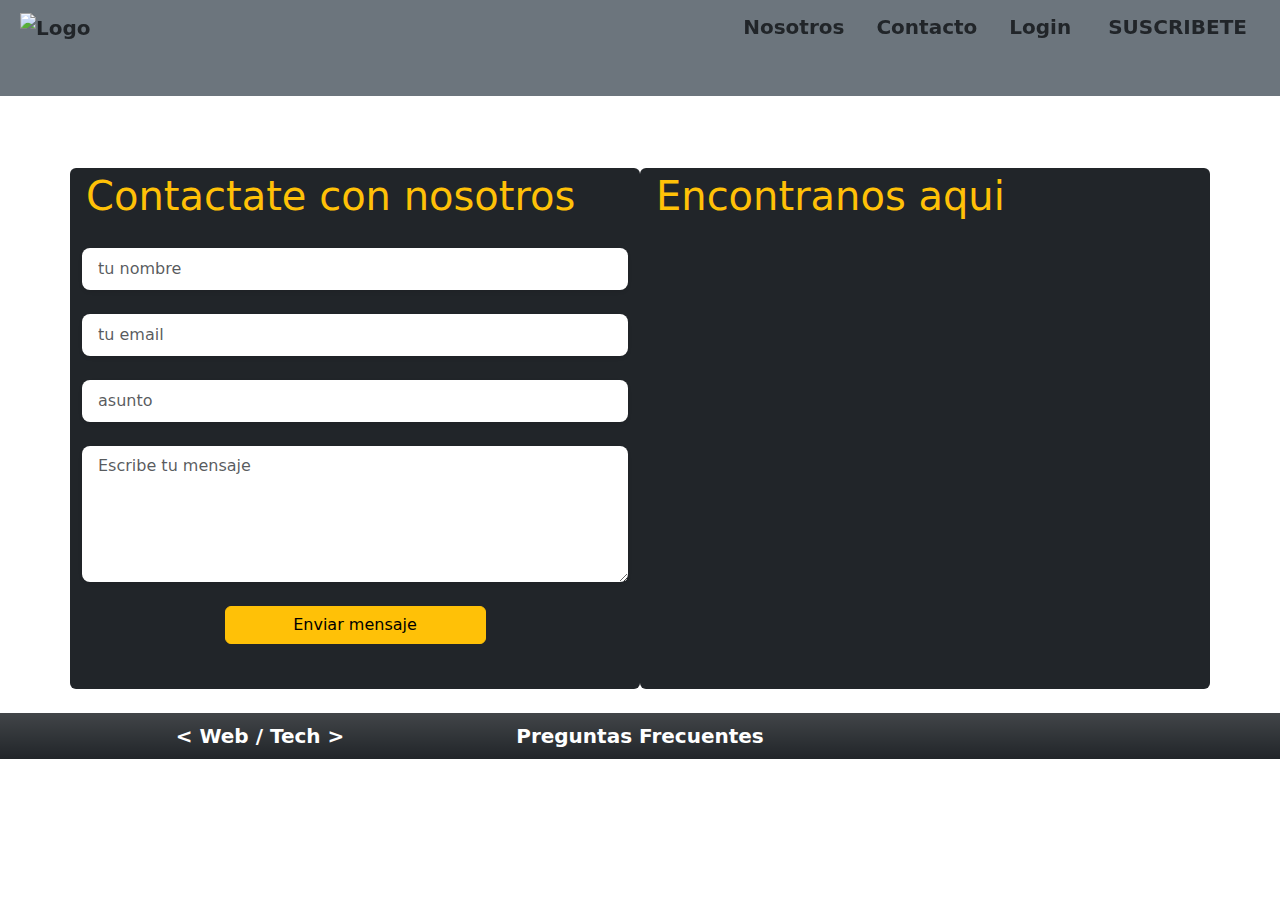
==== contactos.html @ 0950f6fd "cambios en la pagina de contactos" ====
<!DOCTYPE html>
<html lang="es">
<head>
    <meta charset="UTF-8">
    <meta name="author" content="Indarte Agustin, Mario Chavez, Jose Navarro">
    <meta name="description" content="Blog de programación y Desarrollo Web">
    <meta name="keywords" content="Blog, Programación, Desarrollo, Web, Html, Css,Bootsrap,Scrum,Herramientas,Tecnologia">
    <meta name="viewport" content="width=device-width, initial-scale=1.0">
    <!-- LINK FAVICON -->
    <link rel="shortcut icon" href="" type="image/x-icon">
    <!-- LINK AOS -->
    <link href="https://unpkg.com/aos@2.3.1/dist/aos.css" rel="stylesheet">
    <!-- LINK BOOTSTRAP 5 -->
    <link href="https://cdn.jsdelivr.net/npm/bootstrap@5.3.3/dist/css/bootstrap.min.css" rel="stylesheet" integrity="sha384-QWTKZyjpPEjISv5WaRU9OFeRpok6YctnYmDr5pNlyT2bRjXh0JMhjY6hW+ALEwIH" crossorigin="anonymous">
    <!-- SCRIP FONTAWESOME -->
    <script src="https://kit.fontawesome.com/5982b69b0e.js" crossorigin="anonymous"></script>
    <!-- LINK CSS -->
    <link rel="stylesheet" href="/css/styles.css">
    <!-- TITULO -->
    <title>Web Tech</title>
</head>
<body>

    <header>
    <!-- NAVBAR -->
    <nav class="navbar navbar-expand-lg py-1 fixed-top">
        
        <div class="container-fluid mx-2">

            <a href="index.html" class="navbar-brand"> <img src="/img/Logo.png" height="50px" alt="Logo"></a>

            <button type="button" class="navbar-toggler" data-bs-toggle="collapse" data-bs-target="#navbarNav" aria-controls="#navbarNav" aria-expanded="false" aria-label="Toggle-navigation">
                <span class="navbar-toggler-icon"></span>
            </button>

            <div class="collapse navbar-collapse" id="navbarNav">
                <ul class="navbar-nav ms-auto">
                    <li class="nav-item">
                        <a href="Nosotros.html" class="nav-link fw-bold me-3">Nosotros</a>
                    </li>

                    <li class="nav-item">
                        <a href="#Contacto.html" class="nav-link fw-bold me-3">Contacto</a>
                    </li>

                    <li class="nav-item">
                        <a href="Login.html" class="nav-link fw-bold me-3">Login</a>
                    </li>
                    <!-- Button trigger modal -->
                    <button type="button" class="btn btn-suscripcion" data-bs-toggle="modal" data-bs-target="#ventana-suscripcion">SUSCRIBETE</button>
                </ul>
            </div>
        </div>
    </nav>

  <!-- Modal -->
  <div class="modal fade" id="ventana-suscripcion" data-bs-backdrop="static" data-bs-keyboard="false" tabindex="-1" aria-labelledby="ventana-suscripcionLabel" aria-hidden="true">
    <div class="modal-dialog">
      <div class="modal-content">

        <div class="modal-header">
                <button type="button" class="btn-close" data-bs-dismiss="modal" aria-label="Close"></button>    
        </div>

        <div class="modal-body">
          <div class="container-fluid">
            
          </div>
        </div>

        <div class="modal-footer">
          <button type="button" class="btn btn-primary">SUSCRIBIRME</button>
        </div>
      </div>
    </div>
  </div>


    </header>

    <!-- FORMULARIO DE CONTACTOS Y MAPA DE UBICACION -->
    <section class="contact bg-secondary  p-5" id="contactos"></section>
        <div class="container-lg py-4 mt-4">
            

            <div class="row ">
                
                    
               
                <div class="col-lg-6  bg-dark rounded mt-4 ">
                    <h1 class="text-warning p-1">Contactate con nosotros <i class="fa-solid fa-envelopes-bulk"></i></h1>
               
                    
                    <div class="contact-form mt-4 h-50">
                        <form action="">
                            <div class="row">
                                <div class="col-lg-12 mb-4">
                                   <input type="text" name="name" placeholder="tu nombre" class="form-control form-control-lg fs-6 border-0 shadow-sm" required>
                                </div>
                                <div class="col-lg-12 mb-4">
                                    <input type="email" name="email" placeholder="tu email" class="form-control form-control-lg fs-6 border-0 shadow-sm" required>
                                </div>
                             </div>
                             <div class="row">
                                <div class="col-lg-12 mb-4">
                                    <input type="text" name="asunto" placeholder="asunto" class="form-control form-control-lg fs-6 border-0 shadow-sm" required>
                                </div>
                            </div>
                            <div class="row">
                                <div class="col-lg-12 mb-4">
                                   <textarea  rows="5" name="Mensaje" id="" placeholder="Escribe tu mensaje" class="form-control form-control-lg fs-6 border-0 shadow-sm" required></textarea>
                                </div>
                             </div>

                             <div class="row ">
                                <div class="d-grid gap-2 col-6 mx-auto  ">
                                    <button type="submit" class="btn btn-warning text-center">Enviar mensaje</button>
                                  
                                </div>
                            </div>
                         </form>
                    </div>
                </div>

                    




                
                
                <div class="col-lg-6 bg-dark mt-4 rounded"> 
                    <h1 class="text-warning p-1">Encontranos aqui <i class="fa-solid fa-location-dot"></i></h1>
                
                    
                    <div class="iframe-map h-50">
                        <article class="contact-item d-flex flex-grow-1 ">
                            <div class="w-100">
                                <iframe src="https://www.google.com/maps/embed?pb=!1m18!1m12!1m3!1d3560.10606794951!2d-65.20974192556409!3d-26.83657849002515!2m3!1f0!2f0!3f0!3m2!1i1024!2i768!4f13.1!3m3!1m2!1s0x94225d3ad7f30f1d%3A0xf8606cd659b8e3e4!2sRollingCode%20School!5e0!3m2!1ses!2sar!4v1725913434321!5m2!1ses!2sar" width="550" height="450" style="border:;" loading="lazy" referrerpolicy="no-referrer-when-downgrade" class="rounded-3"></iframe>
                            </div>
                        </article>
                       
                        
                    </article>


                    </div>
                    
                    
                </div>



                

            </div>
         </div>
     </section>
   
    
    <!-- FOOTER -->
     <footer class="footer bg-dark bg-gradient">
        <div class="container-lg">
            <div class="row py-2">
                <div class="col-lg-4">
                    <a class="nav-link text-center text-white fw-bolder fs-5" href="index.html"> < Web / Tech > </a>
                </div>

                <div class="col-lg-4">
                    <a class="nav-link text-center text-white fw-bolder fs-5" href="Faqs.html">Preguntas Frecuentes</a>
                </div>
                
                <div class="text-center redes-sociales col-lg-4">
                    <a href="#"><i class="fa-brands fa-square-instagram"></i></a>
                    <a href="#"><i class="fa-brands fa-square-twitter"></i></a>
                    <a href="#"><i class="fa-brands fa-facebook"></i></a>
                    <a href="#"><i class="fa-brands fa-tiktok"></i></a>
                </div>
            </div>
        </div>
     </footer>
    
    
    <!-- SCRIP BOOTSTRAP 5 -->
    <script src="https://cdn.jsdelivr.net/npm/bootstrap@5.3.3/dist/js/bootstrap.bundle.min.js" integrity="sha384-YvpcrYf0tY3lHB60NNkmXc5s9fDVZLESaAA55NDzOxhy9GkcIdslK1eN7N6jIeHz" crossorigin="anonymous"></script>
    <!-- SCRIP AOS -->
    <script src="https://unpkg.com/aos@2.3.1/dist/aos.js"></script>
    <script>
        AOS.init();
    </script>
</body>
</html>
---- css/styles.css ----
@import url('https://fonts.googleapis.com/css2?family=Coda:wght@400;800&display=swap');

/* Estilos Login */
@import "/css/login.css";
@import "/css/general.css";
@import "/css/variables.css";

/*estilos contactos*/
@import "/css/contactos/contactos.css";

/* Estilos del Home */
@import "/css/Home/Navbar-Footer.css";

@import "/css/Home/Ventana-suscripcion.css";
@import "/css/Home/Home.css";
@import "/css/Home/MediaQuerys-home.css";
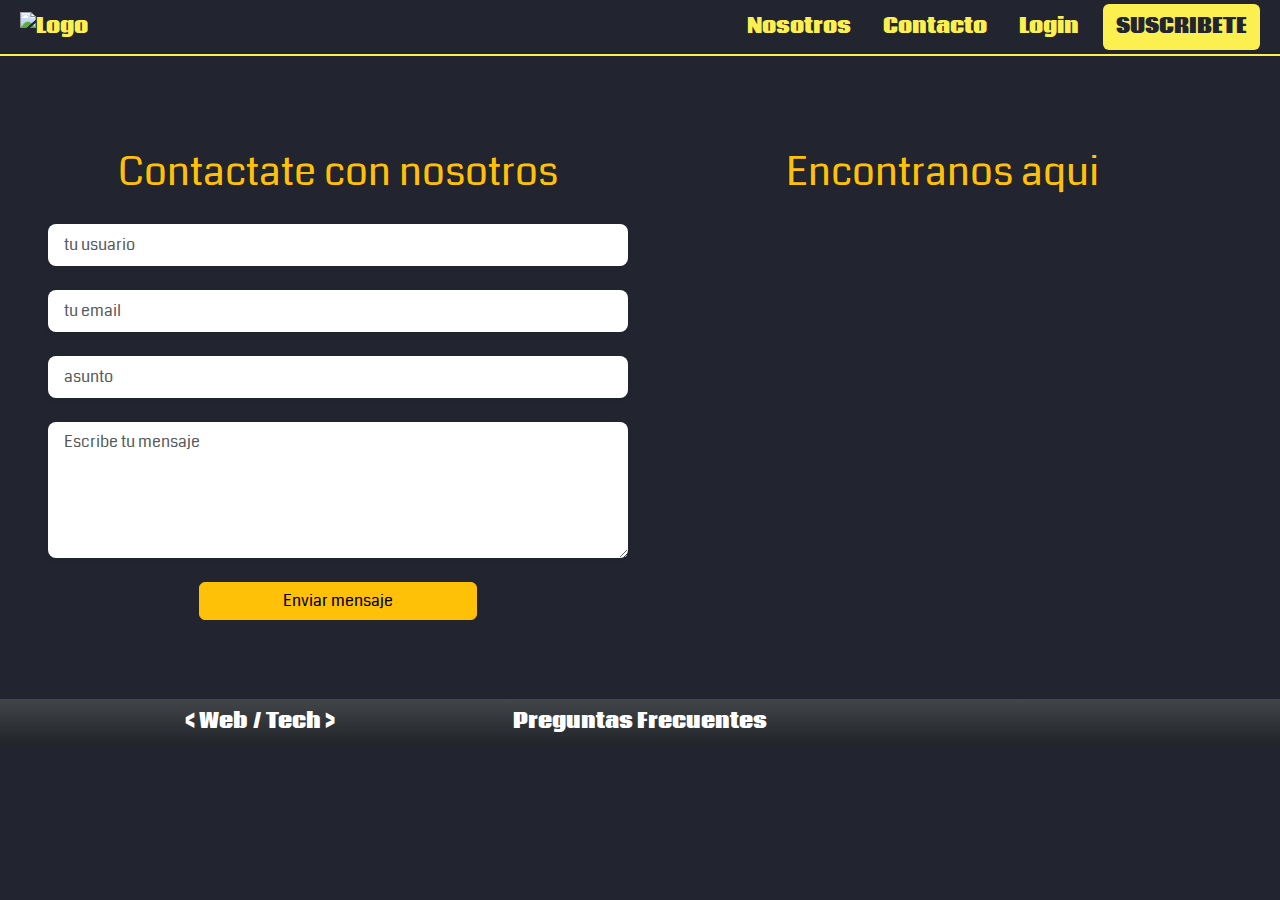
==== commit 2ef87173: "se le agrego los pattern al formulario de contactos" ====
--- a/contactos.html
+++ b/contactos.html
@@ -77,38 +77,42 @@
 
 
     </header>
+    
+    
 
     <!-- FORMULARIO DE CONTACTOS Y MAPA DE UBICACION -->
-    <section class="contact bg-secondary  p-5" id="contactos"></section>
-        <div class="container-lg py-4 mt-4">
+    <section class="contact-container  p-5" id="contactos"></section>
+        <div class="container-fluid-lg  ">
             
 
-            <div class="row ">
+            <div class="contact-group  row p-lg-5 ">
                 
                     
                
-                <div class="col-lg-6  bg-dark rounded mt-4 ">
-                    <h1 class="text-warning p-1">Contactate con nosotros <i class="fa-solid fa-envelopes-bulk"></i></h1>
+                <div class="col-lg-6   rounded  ">
+                    <h1 class="text-warning p-1 text-center">Contactate con nosotros <i class="fa-solid fa-envelopes-bulk"></i></h1>
                
                     
-                    <div class="contact-form mt-4 h-50">
+                    <div class="contact-form mt-4 ">
                         <form action="">
                             <div class="row">
                                 <div class="col-lg-12 mb-4">
-                                   <input type="text" name="name" placeholder="tu nombre" class="form-control form-control-lg fs-6 border-0 shadow-sm" required>
+                                      
+                                   <input type="text" name="username" placeholder="tu usuario" class="form-control form-control-lg fs-6 border-0 shadow-sm" pattern="^[a-zA-Z0-9_]{3,16}$" required>
                                 </div>
                                 <div class="col-lg-12 mb-4">
-                                    <input type="email" name="email" placeholder="tu email" class="form-control form-control-lg fs-6 border-0 shadow-sm" required>
+                                   
+                                    <input type="email" name="email" placeholder="tu email" class="form-control form-control-lg fs-6 border-0 shadow-sm"  pattern="^[a-zA-Z0-9._%+-]+@[a-zA-Z0-9.-]+\.[a-zA-Z]{2,}$" required>
                                 </div>
                              </div>
                              <div class="row">
                                 <div class="col-lg-12 mb-4">
-                                    <input type="text" name="asunto" placeholder="asunto" class="form-control form-control-lg fs-6 border-0 shadow-sm" required>
+                                    <input type="text" name="asunto" placeholder="asunto" class="form-control form-control-lg fs-6 border-0 shadow-sm" pattern="^[a-zA-Z0-9\s]{3,15}$" required>
                                 </div>
                             </div>
                             <div class="row">
                                 <div class="col-lg-12 mb-4">
-                                   <textarea  rows="5" name="Mensaje" id="" placeholder="Escribe tu mensaje" class="form-control form-control-lg fs-6 border-0 shadow-sm" required></textarea>
+                                   <textarea  rows="5" name="Mensaje" id="mensajes" placeholder="Escribe tu mensaje" pattern="^[a-zA-Z0-9\s,.!?]{10,100}$"  class="form-control form-control-lg fs-6 border-0 shadow-sm"  required></textarea>
                                 </div>
                              </div>
 
@@ -129,14 +133,14 @@
 
                 
                 
-                <div class="col-lg-6 bg-dark mt-4 rounded"> 
-                    <h1 class="text-warning p-1">Encontranos aqui <i class="fa-solid fa-location-dot"></i></h1>
+                <div class="col-lg-6   rounded"> 
+                    <h1 class="text-warning p-1 text-center">Encontranos aqui <i class="fa-solid fa-location-dot"></i></h1>
                 
                     
-                    <div class="iframe-map h-50">
-                        <article class="contact-item d-flex flex-grow-1 ">
-                            <div class="w-100">
-                                <iframe src="https://www.google.com/maps/embed?pb=!1m18!1m12!1m3!1d3560.10606794951!2d-65.20974192556409!3d-26.83657849002515!2m3!1f0!2f0!3f0!3m2!1i1024!2i768!4f13.1!3m3!1m2!1s0x94225d3ad7f30f1d%3A0xf8606cd659b8e3e4!2sRollingCode%20School!5e0!3m2!1ses!2sar!4v1725913434321!5m2!1ses!2sar" width="550" height="450" style="border:;" loading="lazy" referrerpolicy="no-referrer-when-downgrade" class="rounded-3"></iframe>
+                    <div class="iframe-map col-lg-12">
+                        <article class="contact-item  ">
+                            <div class="d-flex justify-content-center p-1">
+                                <iframe src="https://www.google.com/maps/embed?pb=!1m18!1m12!1m3!1d3560.10606794951!2d-65.20974192556409!3d-26.83657849002515!2m3!1f0!2f0!3f0!3m2!1i1024!2i768!4f13.1!3m3!1m2!1s0x94225d3ad7f30f1d%3A0xf8606cd659b8e3e4!2sRollingCode%20School!5e0!3m2!1ses!2sar!4v1726079457165!5m2!1ses!2sar" width="600" height="435" style="border:0;" allowfullscreen="" loading="lazy" referrerpolicy="no-referrer-when-downgrade"></iframe>
                             </div>
                         </article>
                        
@@ -189,4 +193,4 @@
         AOS.init();
     </script>
 </body>
-</html>+</html>      --- a/css/styles.css
+++ b/css/styles.css
@@ -1,16 +1,10 @@
 @import url('https://fonts.googleapis.com/css2?family=Coda:wght@400;800&display=swap');
-
-/* Estilos Login */
-@import "/css/login.css";
+@import url(/css/login.css); 
 @import "/css/general.css";
 @import "/css/variables.css";
 
-/*estilos contactos*/
-@import "/css/contactos/contactos.css";
-
 /* Estilos del Home */
 @import "/css/Home/Navbar-Footer.css";
-
 @import "/css/Home/Ventana-suscripcion.css";
-@import "/css/Home/Home.css";
-@import "/css/Home/MediaQuerys-home.css";+/*estilos dela page galeria*/
+@import"/css/galeria.css";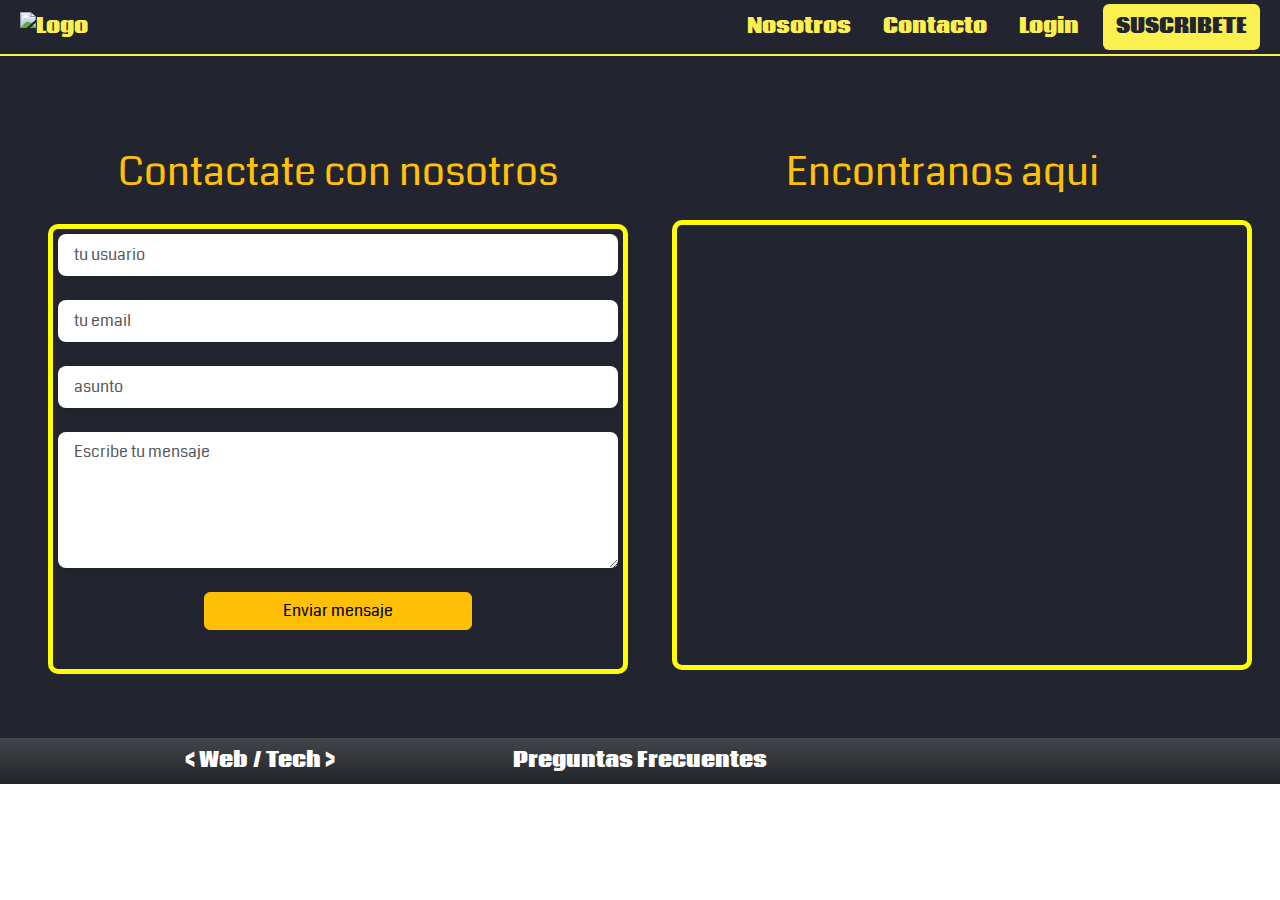
==== commit 0b79d191: "trajimos rama develop a contactos" ====
--- a/contactos.html
+++ b/contactos.html
@@ -22,6 +22,198 @@
 <body>
 
     <header>
+        <!-- NAVBAR -->
+        <nav class="navbar navbar-expand-lg py-1 fixed-top">
+          <div class="container-fluid mx-2">
+            <!-- Logo -->
+            <a href="index.html" class="navbar-brand">
+              <img src="/img/Logo.png" height="50px" alt="Logo" /></a>
+    
+            <!-- Menu desplegable -->
+            <button type="button" class="navbar-toggler" data-bs-toggle="collapse" data-bs-target="#navbarNav"
+              aria-controls="#navbarNav" aria-expanded="false" aria-label="Toggle-navigation">
+              <span class="navbar-toggler-icon"></span>
+            </button>
+    
+            <div class="collapse navbar-collapse" id="navbarNav">
+              <ul class="navbar-nav ms-auto">
+                <!-- Lista Navbar -->
+                <li class="nav-item">
+                  <a href="Nosotros.html" class="nav-link fw-bold me-3">Nosotros</a>
+                </li>
+    
+                <li class="nav-item">
+                  <a href="/contactos.html" class="nav-link fw-bold me-3">Contacto</a>
+                </li>
+    
+                <li class="nav-item">
+                  <a href="login.html" class="nav-link fw-bold me-3">Login</a>
+                </li>
+    
+                <!-- Button Ventana modal Suscripcion -->
+                <button type="button" class="btn btn-suscripcion" data-bs-toggle="modal"
+                  data-bs-target="#ventana-suscripcion">
+                  SUSCRIBETE
+                </button>
+              </ul>
+            </div>
+          </div>
+          <hr style="color: yellow;">
+        </nav>
+    
+        <!-- Modal -->
+        <div class="modal fade" id="ventana-suscripcion" data-bs-backdrop="static" data-bs-keyboard="false" tabindex="-1"
+          aria-labelledby="ventana-suscripcionLabel" aria-hidden="true">
+          <div class="modal-dialog modal-dialog-centered">
+    
+            <div class="modal-content">
+              <!-- Modal Header -->
+              <div class="modal-header bg-dark">
+                <!-- Btn de cancelar sup -->
+                <button type="button" class="btn-close" data-bs-dismiss="modal" aria-label="Close"></button>
+              </div>
+    
+              <!-- Modal Body -->
+              <div class="modal-body text-center">
+                <!-- Banner Suscripción -->
+                <div class="banner-ventana-suscripcion col-12 mb-2 py-1">
+                  <i class="fa-solid fa-envelope fa-3x mt-2 text-white"></i>
+    
+                  <h3 class="mt-2 fw-bold" style="color: var(--colorPrimary)">
+                    ¡Únete a Nuestra comunidad!
+                  </h3>
+    
+                  <p class="my-2 text-white">
+                    Recibe los últimos artículos publicados <br />
+                    Aprende con nosotros, compártelo con el mundo.
+                  </p>
+    
+                  <p class="mb-2" style="color: var(--colorPrimary)">
+                    Nuevas publicaciones Lunes y Viernes
+                  </p>
+                </div>
+    
+                <!-- Formulario de Suscripción -->
+                <form action="error404.html" method="post">
+                  <div class="row">
+                    <!-- 1ra columna form - Datos de suscripcion -->
+                    <div class="col-md-6 mt-2">
+    
+                      <label for="Datos-suscripcion" class="mb-2">Datos de suscripción</label>
+    
+                      <input type="text" id="nombre-apellido" name="nombre-apellido" class="form-control mb-3"
+                        placeholder="Nombre y Apellido" title="El nombre solo debe contener letras y espacios." required
+                        pattern="^[A-Za-zÀ-ÿ\u00f1\u00d1]+(\s[A-Za-zÀ-ÿ\u00f1\u00d1]+)+$">
+                      <!-- Incluye letras (mayúsculas y minúsculas), letras acentuadas y la "ñ". Además, requiere al menos un espacio entre el nombre y el apellido, y asegura que solo se ingresen letras y espacios -->
+    
+                      <input type="email" id="email" name="email" class="form-control mb-3" placeholder="Correo electronico"
+                        title="Por favor, introduce un correo electrónico válido." required
+                        pattern="^[a-zA-Z0-9._%+-]+@[a-zA-Z0-9.-]+\.[a-zA-Z]{2,}$">
+                      <!-- Incluye un nombre de usuario seguido por @, un dominio, y una extensión con al menos dos caracteres -->
+    
+                      <input type="date" id="nacimiento" name="nacimiento" class="form-control mb-3"
+                        placeholder="Fecha de nacimiento"
+                        title="Por favor, introduce una fecha válida en el formato AAAA-MM-DD." required
+                        pattern="\d{4}-\d{2}-\d{2}">
+                      <!-- Valida que la fecha esté en el formato AAAA-MM-DD-->
+    
+                    </div>
+    
+                    <!-- 2da columna form - Intereses y preferencias -->
+                    <div class="col-md-6 mt-2">
+    
+                      <label for="Datos-suscripcion" class="mb-2">Intereses y Preferencias</label>
+    
+                      <!-- Selector de frecuencia -->
+                      <select name="Frecuencia" id="Frecuencia-envios" class="form-select mb-3">
+    
+                        <option selected>Frecuencia de envíos</option>
+                        <option value="1">Diariamente</option>
+                        <option value="2">Semanalmente</option>
+                        <option value="3">Mensualmente</option>
+    
+                      </select>
+    
+                      <!-- Checkbox de intereses -->
+                      <div class="row">
+    
+                        <!-- 1ra columna checkbox-->
+                        <div class="col-6">
+    
+                          <div class="form-check">
+                            <input class="form-check-input" type="checkbox" name="Bootsrap5" id="Bootsrap5"
+                              value="Bootsrap5">
+                            <label for="Bootsrap5" class="form-check-label mb-2">
+                              Bootsrap5
+                            </label>
+                          </div>
+                          <div class="form-check">
+                            <input class="form-check-input" type="checkbox" name="Informativos" id="Informativos"
+                              value="Informativos">
+                            <label for="Informativos" class="form-check-label mb-2">
+                              Informativos
+                            </label>
+                          </div>
+                          <div class="form-check">
+                            <input class="form-check-input" type="checkbox" name="Herramientas" id="Herramientas"
+                              value="Herramientas">
+                            <label for="Herramientas" class="form-check-label mb-2">
+                              Herramientas
+                            </label>
+                          </div>
+    
+                        </div>
+    
+                        <!-- 2da columna checbox-->
+                        <div class="col-6">
+    
+                          <div class="form-check">
+                            <input class="form-check-input" type="checkbox" name="Css3" id="Css3" value="Css3">
+                            <label for="Css3" class="form-check-label mb-2">
+                              Css3
+                            </label>
+                          </div>
+                          <div class="form-check">
+                            <input class="form-check-input" type="checkbox" name="Html5" id="Html5" value="Html5">
+                            <label for="Html5" class="form-check-label mb-2">
+                              Html5
+                            </label>
+                          </div>
+                          <div class="form-check">
+                            <input class="form-check-input" type="checkbox" name="Scrum" id="Scrum" value="Scrum">
+                            <label for="Scrum" class="form-check-label mb-2">
+                              Scrum
+                            </label>
+                          </div>
+                        </div>
+                      </div>
+                    </div>
+                  </div>
+                  
+              </div>
+               <!-- Modal Footer -->
+            <div class="modal-footer bg-dark">
+              <div class="d-flex justify-content-center w-100">
+                <button type="submit" class="btn btn-suscripcion">SUSCRIBIRME</button>
+              </div>
+            </div>
+            </div>
+            </form>
+          </div>
+        </div>
+    
+      </header>
+
+
+
+
+
+
+
+
+
+
+
     <!-- NAVBAR -->
     <nav class="navbar navbar-expand-lg py-1 fixed-top">
         
@@ -76,7 +268,7 @@
   </div>
 
 
-    </header>
+    
     
     
 
@@ -143,23 +335,13 @@
                                 <iframe src="https://www.google.com/maps/embed?pb=!1m18!1m12!1m3!1d3560.10606794951!2d-65.20974192556409!3d-26.83657849002515!2m3!1f0!2f0!3f0!3m2!1i1024!2i768!4f13.1!3m3!1m2!1s0x94225d3ad7f30f1d%3A0xf8606cd659b8e3e4!2sRollingCode%20School!5e0!3m2!1ses!2sar!4v1726079457165!5m2!1ses!2sar" width="600" height="435" style="border:0;" allowfullscreen="" loading="lazy" referrerpolicy="no-referrer-when-downgrade"></iframe>
                             </div>
                         </article>
-                       
-                        
-                    </article>
-
-
                     </div>
-                    
-                    
-                </div>
-
-
-
-                
-
+                </div>
             </div>
          </div>
      </section>
+     </main>
+    
    
     
     <!-- FOOTER -->
--- a/css/styles.css
+++ b/css/styles.css
@@ -1,10 +1,19 @@
 @import url('https://fonts.googleapis.com/css2?family=Coda:wght@400;800&display=swap');
-@import url(/css/login.css); 
+
+/* Estilos Login */
+@import "/css/login.css";
 @import "/css/general.css";
 @import "/css/variables.css";
 
+/*estilos contactos*/
+@import "/css/contactos/contactos.css";
+
 /* Estilos del Home */
 @import "/css/Home/Navbar-Footer.css";
+
 @import "/css/Home/Ventana-suscripcion.css";
-/*estilos dela page galeria*/
-@import"/css/galeria.css";+@import "/css/Home/Home.css";
+@import "/css/Home/MediaQuerys-home.css";
+
+/* ESTILOS ERROR 404 */
+@import "/css/Error404/Error404.css";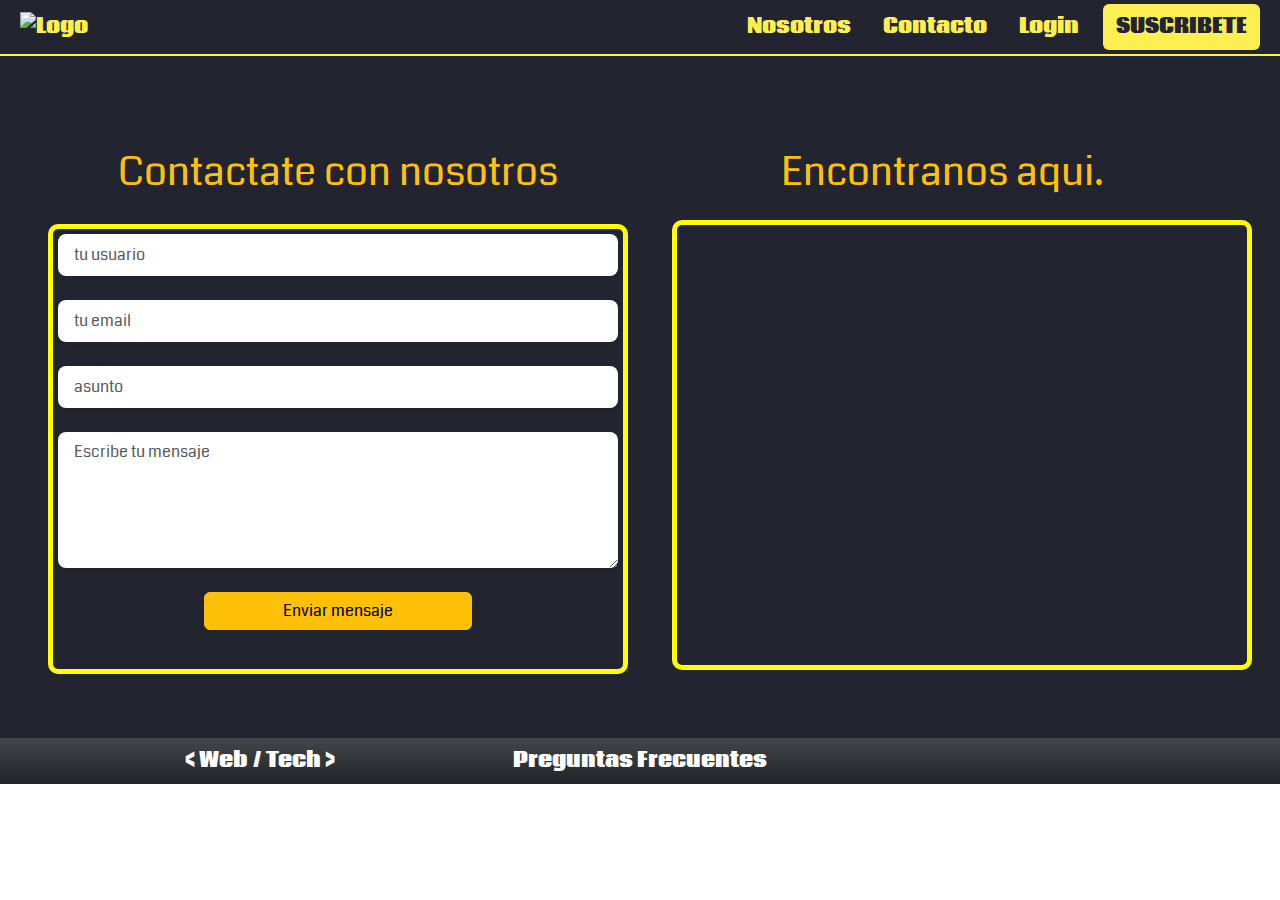
==== commit ec23dd2c: "termino la pagina contactos" ====
--- a/contactos.html
+++ b/contactos.html
@@ -326,7 +326,7 @@
                 
                 
                 <div class="col-lg-6   rounded"> 
-                    <h1 class="text-warning p-1 text-center">Encontranos aqui <i class="fa-solid fa-location-dot"></i></h1>
+                    <h1 class="text-warning p-1 text-center">Encontranos aqui. <i class="fa-solid fa-location-dot"></i></h1>
                 
                     
                     <div class="iframe-map col-lg-12">
--- a/css/styles.css
+++ b/css/styles.css
@@ -4,6 +4,7 @@
 @import "/css/login.css";
 @import "/css/general.css";
 @import "/css/variables.css";
+@import "/css/entradas.css";
 
 /*estilos contactos*/
 @import "/css/contactos/contactos.css";
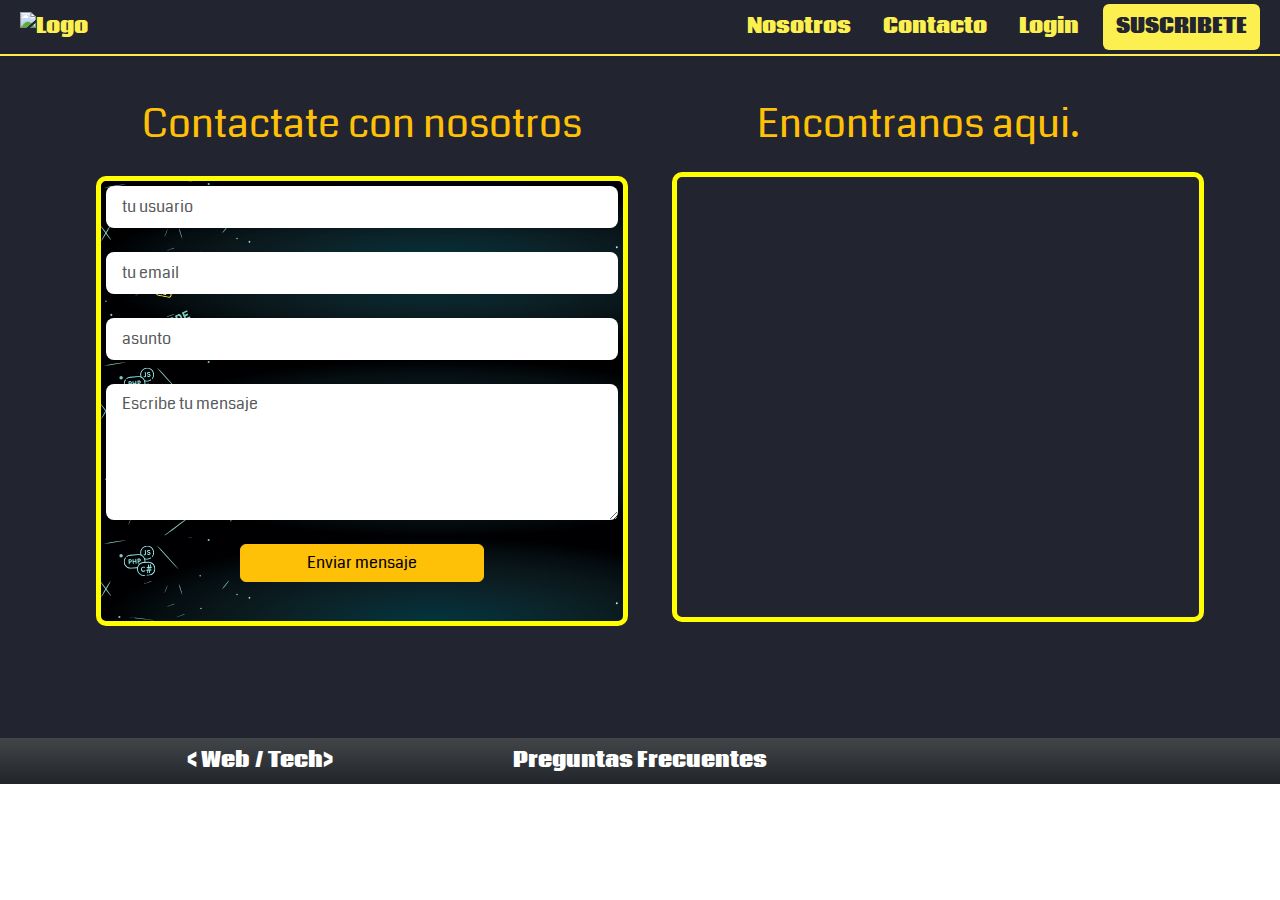
==== commit d274169c: "pull origin develop y termine la seccion nosotros" ====
--- a/contactos.html
+++ b/contactos.html
@@ -1,378 +1,336 @@
+
 <!DOCTYPE html>
 <html lang="es">
+
 <head>
-    <meta charset="UTF-8">
-    <meta name="author" content="Indarte Agustin, Mario Chavez, Jose Navarro">
-    <meta name="description" content="Blog de programación y Desarrollo Web">
-    <meta name="keywords" content="Blog, Programación, Desarrollo, Web, Html, Css,Bootsrap,Scrum,Herramientas,Tecnologia">
-    <meta name="viewport" content="width=device-width, initial-scale=1.0">
-    <!-- LINK FAVICON -->
-    <link rel="shortcut icon" href="" type="image/x-icon">
-    <!-- LINK AOS -->
-    <link href="https://unpkg.com/aos@2.3.1/dist/aos.css" rel="stylesheet">
-    <!-- LINK BOOTSTRAP 5 -->
-    <link href="https://cdn.jsdelivr.net/npm/bootstrap@5.3.3/dist/css/bootstrap.min.css" rel="stylesheet" integrity="sha384-QWTKZyjpPEjISv5WaRU9OFeRpok6YctnYmDr5pNlyT2bRjXh0JMhjY6hW+ALEwIH" crossorigin="anonymous">
-    <!-- SCRIP FONTAWESOME -->
-    <script src="https://kit.fontawesome.com/5982b69b0e.js" crossorigin="anonymous"></script>
-    <!-- LINK CSS -->
-    <link rel="stylesheet" href="/css/styles.css">
-    <!-- TITULO -->
-    <title>Web Tech</title>
+  <meta charset="UTF-8">
+  <meta name="author" content="Indarte Agustin, Mario Chavez, Jose Navarro">
+  <meta name="description" content="Blog de programación y Desarrollo Web">
+  <meta name="keywords" content="Blog, Programación, Desarrollo, Web, Html, Css,Bootsrap,Scrum,Herramientas,Tecnologia">
+  <meta name="viewport" content="width=device-width, initial-scale=1.0">
+  <!-- LINK FAVICON -->
+  <link rel="shortcut icon" href="" type="image/x-icon">
+  <!-- LINK AOS -->
+  <link href="https://unpkg.com/aos@2.3.1/dist/aos.css" rel="stylesheet">
+  <!-- LINK BOOTSTRAP 5 -->
+  <link href="https://cdn.jsdelivr.net/npm/bootstrap@5.3.3/dist/css/bootstrap.min.css" rel="stylesheet"
+    integrity="sha384-QWTKZyjpPEjISv5WaRU9OFeRpok6YctnYmDr5pNlyT2bRjXh0JMhjY6hW+ALEwIH" crossorigin="anonymous">
+  <!-- SCRIP FONTAWESOME -->
+  <script src="https://kit.fontawesome.com/5982b69b0e.js" crossorigin="anonymous"></script>
+  <!-- LINK CSS -->
+  <link rel="stylesheet" href="/css/styles.css">
+  <!-- TITULO -->
+  <title>Web Tech</title>
 </head>
+
 <body>
 
-    <header>
-        <!-- NAVBAR -->
-        <nav class="navbar navbar-expand-lg py-1 fixed-top">
-          <div class="container-fluid mx-2">
-            <!-- Logo -->
-            <a href="index.html" class="navbar-brand">
-              <img src="/img/Logo.png" height="50px" alt="Logo" /></a>
-    
-            <!-- Menu desplegable -->
-            <button type="button" class="navbar-toggler" data-bs-toggle="collapse" data-bs-target="#navbarNav"
-              aria-controls="#navbarNav" aria-expanded="false" aria-label="Toggle-navigation">
-              <span class="navbar-toggler-icon"></span>
+  <header>
+    <!-- NAVBAR -->
+    <nav class="navbar navbar-expand-sm py-1 fixed-top">
+      <div class="container-fluid mx-2">
+        <!-- Logo -->
+        <a href="index.html" class="navbar-brand">
+          <img src="/img/Logo.png" height="50px" alt="Logo" /></a>
+
+        <!-- Menu desplegable -->
+        <button type="button" class="navbar-toggler" data-bs-toggle="collapse" data-bs-target="#navbarNav"
+          aria-controls="#navbarNav" aria-expanded="false" aria-label="Toggle-navigation">
+          <span class="navbar-toggler-icon"></span>
+        </button>
+
+        <div class="collapse navbar-collapse" id="navbarNav">
+          <ul class="navbar-nav ms-auto">
+            <!-- Lista Navbar -->
+            <li class="nav-item">
+              <a href="Nosotros.html" class="nav-link fw-bold me-3">Nosotros</a>
+            </li>
+
+            <li class="nav-item">
+              <a href="/contactos.html" class="nav-link fw-bold me-3">Contacto</a>
+            </li>
+
+            <li class="nav-item">
+              <a href="login.html" class="nav-link fw-bold me-3">Login</a>
+            </li>
+
+            <!-- Button Ventana modal Suscripcion -->
+            <button type="button" class="btn btn-suscripcion" data-bs-toggle="modal"
+              data-bs-target="#ventana-suscripcion">
+              SUSCRIBETE
             </button>
-    
-            <div class="collapse navbar-collapse" id="navbarNav">
-              <ul class="navbar-nav ms-auto">
-                <!-- Lista Navbar -->
-                <li class="nav-item">
-                  <a href="Nosotros.html" class="nav-link fw-bold me-3">Nosotros</a>
-                </li>
-    
-                <li class="nav-item">
-                  <a href="/contactos.html" class="nav-link fw-bold me-3">Contacto</a>
-                </li>
-    
-                <li class="nav-item">
-                  <a href="login.html" class="nav-link fw-bold me-3">Login</a>
-                </li>
-    
-                <!-- Button Ventana modal Suscripcion -->
-                <button type="button" class="btn btn-suscripcion" data-bs-toggle="modal"
-                  data-bs-target="#ventana-suscripcion">
-                  SUSCRIBETE
-                </button>
-              </ul>
+
+          </ul>
+        </div>
+
+      </div>
+    </nav>
+
+    <!-- Modal -->
+    <div class="modal fade" id="ventana-suscripcion" data-bs-backdrop="static" data-bs-keyboard="false" tabindex="-1"
+      aria-labelledby="ventana-suscripcionLabel" aria-hidden="true">
+      <div class="modal-dialog modal-dialog-centered">
+
+        <div class="modal-content">
+          <!-- Modal Header -->
+          <div class="modal-header bg-dark">
+            <!-- Btn de cancelar sup -->
+            <button type="button" class="btn-close" data-bs-dismiss="modal" aria-label="Close"></button>
+          </div>
+
+          <!-- Modal Body -->
+          <div class="modal-body text-center">
+            <!-- Banner Suscripción -->
+            <div class="banner-ventana-suscripcion col-12 mb-2 py-1">
+              <i class="fa-solid fa-envelope fa-3x mt-2 text-white"></i>
+
+              <h3 class="mt-2 fw-bold" style="color: var(--colorPrimary)">
+                ¡Únete a Nuestra comunidad!
+              </h3>
+
+              <p class="my-2 text-white">
+                Recibe los últimos artículos publicados <br />
+                Aprende con nosotros, compártelo con el mundo.
+              </p>
+
+              <p class="mb-2" style="color: var(--colorPrimary)">
+                Nuevas publicaciones Lunes y Viernes
+              </p>
             </div>
-          </div>
-          <hr style="color: yellow;">
-        </nav>
-    
-        <!-- Modal -->
-        <div class="modal fade" id="ventana-suscripcion" data-bs-backdrop="static" data-bs-keyboard="false" tabindex="-1"
-          aria-labelledby="ventana-suscripcionLabel" aria-hidden="true">
-          <div class="modal-dialog modal-dialog-centered">
-    
-            <div class="modal-content">
-              <!-- Modal Header -->
-              <div class="modal-header bg-dark">
-                <!-- Btn de cancelar sup -->
-                <button type="button" class="btn-close" data-bs-dismiss="modal" aria-label="Close"></button>
-              </div>
-    
-              <!-- Modal Body -->
-              <div class="modal-body text-center">
-                <!-- Banner Suscripción -->
-                <div class="banner-ventana-suscripcion col-12 mb-2 py-1">
-                  <i class="fa-solid fa-envelope fa-3x mt-2 text-white"></i>
-    
-                  <h3 class="mt-2 fw-bold" style="color: var(--colorPrimary)">
-                    ¡Únete a Nuestra comunidad!
-                  </h3>
-    
-                  <p class="my-2 text-white">
-                    Recibe los últimos artículos publicados <br />
-                    Aprende con nosotros, compártelo con el mundo.
-                  </p>
-    
-                  <p class="mb-2" style="color: var(--colorPrimary)">
-                    Nuevas publicaciones Lunes y Viernes
-                  </p>
-                </div>
-    
-                <!-- Formulario de Suscripción -->
-                <form action="error404.html" method="post">
+
+            <!-- Formulario de Suscripción -->
+            <form action="/Error404.html" method="get">
+              <div class="row">
+                <!-- 1ra columna form - Datos de suscripcion -->
+                <div class="col-md-6 mt-2">
+
+                  <label for="Datos-suscripcion" class="mb-2">Datos de suscripción</label>
+
+                  <input type="text" id="nombre-apellido" name="nombre-apellido" class="form-control mb-3"
+                    placeholder="Nombre y Apellido" title="El nombre solo debe contener letras y espacios." required
+                    pattern="^[A-Za-zÀ-ÿ\u00f1\u00d1]+(\s[A-Za-zÀ-ÿ\u00f1\u00d1]+)+$">
+                  <!-- Incluye letras (mayúsculas y minúsculas), letras acentuadas y la "ñ". Además, requiere al menos un espacio entre el nombre y el apellido, y asegura que solo se ingresen letras y espacios -->
+
+                  <input type="email" id="email" name="email" class="form-control mb-3" placeholder="Correo electronico"
+                    title="Por favor, introduce un correo electrónico válido." required
+                    pattern="^[a-zA-Z0-9._%+-]+@[a-zA-Z0-9.-]+\.[a-zA-Z]{2,}$">
+                  <!-- Incluye un nombre de usuario seguido por @, un dominio, y una extensión con al menos dos caracteres -->
+
+                  <input type="date" id="nacimiento" name="nacimiento" class="form-control mb-3"
+                    placeholder="Fecha de nacimiento"
+                    title="Por favor, introduce una fecha válida en el formato AAAA-MM-DD." required
+                    pattern="\d{4}-\d{2}-\d{2}">
+                  <!-- Valida que la fecha esté en el formato AAAA-MM-DD-->
+
+                </div>
+
+                <!-- 2da columna form - Intereses y preferencias -->
+                <div class="col-md-6 mt-2">
+
+                  <label for="Datos-suscripcion" class="mb-2">Intereses y Preferencias</label>
+
+                  <!-- Selector de frecuencia -->
+                  <select name="Frecuencia" id="Frecuencia-envios" class="form-select mb-3" required>
+
+                    <option selected>Frecuencia de envíos</option>
+                    <option value="1">Diariamente</option>
+                    <option value="2">Semanalmente</option>
+                    <option value="3">Mensualmente</option>
+
+                  </select>
+
+                  <!-- Checkbox de intereses -->
                   <div class="row">
-                    <!-- 1ra columna form - Datos de suscripcion -->
-                    <div class="col-md-6 mt-2">
-    
-                      <label for="Datos-suscripcion" class="mb-2">Datos de suscripción</label>
-    
-                      <input type="text" id="nombre-apellido" name="nombre-apellido" class="form-control mb-3"
-                        placeholder="Nombre y Apellido" title="El nombre solo debe contener letras y espacios." required
-                        pattern="^[A-Za-zÀ-ÿ\u00f1\u00d1]+(\s[A-Za-zÀ-ÿ\u00f1\u00d1]+)+$">
-                      <!-- Incluye letras (mayúsculas y minúsculas), letras acentuadas y la "ñ". Además, requiere al menos un espacio entre el nombre y el apellido, y asegura que solo se ingresen letras y espacios -->
-    
-                      <input type="email" id="email" name="email" class="form-control mb-3" placeholder="Correo electronico"
-                        title="Por favor, introduce un correo electrónico válido." required
-                        pattern="^[a-zA-Z0-9._%+-]+@[a-zA-Z0-9.-]+\.[a-zA-Z]{2,}$">
-                      <!-- Incluye un nombre de usuario seguido por @, un dominio, y una extensión con al menos dos caracteres -->
-    
-                      <input type="date" id="nacimiento" name="nacimiento" class="form-control mb-3"
-                        placeholder="Fecha de nacimiento"
-                        title="Por favor, introduce una fecha válida en el formato AAAA-MM-DD." required
-                        pattern="\d{4}-\d{2}-\d{2}">
-                      <!-- Valida que la fecha esté en el formato AAAA-MM-DD-->
-    
+
+                    <!-- 1ra columna checkbox-->
+                    <div class="col-6">
+
+                      <div class="form-check">
+                        <input class="form-check-input" type="checkbox" name="Bootsrap5" id="Bootsrap5"
+                          value="Bootsrap5">
+                        <label for="Bootsrap5" class="form-check-label mb-2">
+                          Bootsrap5
+                        </label>
+                      </div>
+                      <div class="form-check">
+                        <input class="form-check-input" type="checkbox" name="Informativos" id="Informativos"
+                          value="Informativos">
+                        <label for="Informativos" class="form-check-label mb-2">
+                          Informativos
+                        </label>
+                      </div>
+                      <div class="form-check">
+                        <input class="form-check-input" type="checkbox" name="Herramientas" id="Herramientas"
+                          value="Herramientas">
+                        <label for="Herramientas" class="form-check-label mb-2">
+                          Herramientas
+                        </label>
+                      </div>
+
                     </div>
-    
-                    <!-- 2da columna form - Intereses y preferencias -->
-                    <div class="col-md-6 mt-2">
-    
-                      <label for="Datos-suscripcion" class="mb-2">Intereses y Preferencias</label>
-    
-                      <!-- Selector de frecuencia -->
-                      <select name="Frecuencia" id="Frecuencia-envios" class="form-select mb-3">
-    
-                        <option selected>Frecuencia de envíos</option>
-                        <option value="1">Diariamente</option>
-                        <option value="2">Semanalmente</option>
-                        <option value="3">Mensualmente</option>
-    
-                      </select>
-    
-                      <!-- Checkbox de intereses -->
-                      <div class="row">
-    
-                        <!-- 1ra columna checkbox-->
-                        <div class="col-6">
-    
-                          <div class="form-check">
-                            <input class="form-check-input" type="checkbox" name="Bootsrap5" id="Bootsrap5"
-                              value="Bootsrap5">
-                            <label for="Bootsrap5" class="form-check-label mb-2">
-                              Bootsrap5
-                            </label>
-                          </div>
-                          <div class="form-check">
-                            <input class="form-check-input" type="checkbox" name="Informativos" id="Informativos"
-                              value="Informativos">
-                            <label for="Informativos" class="form-check-label mb-2">
-                              Informativos
-                            </label>
-                          </div>
-                          <div class="form-check">
-                            <input class="form-check-input" type="checkbox" name="Herramientas" id="Herramientas"
-                              value="Herramientas">
-                            <label for="Herramientas" class="form-check-label mb-2">
-                              Herramientas
-                            </label>
-                          </div>
-    
-                        </div>
-    
-                        <!-- 2da columna checbox-->
-                        <div class="col-6">
-    
-                          <div class="form-check">
-                            <input class="form-check-input" type="checkbox" name="Css3" id="Css3" value="Css3">
-                            <label for="Css3" class="form-check-label mb-2">
-                              Css3
-                            </label>
-                          </div>
-                          <div class="form-check">
-                            <input class="form-check-input" type="checkbox" name="Html5" id="Html5" value="Html5">
-                            <label for="Html5" class="form-check-label mb-2">
-                              Html5
-                            </label>
-                          </div>
-                          <div class="form-check">
-                            <input class="form-check-input" type="checkbox" name="Scrum" id="Scrum" value="Scrum">
-                            <label for="Scrum" class="form-check-label mb-2">
-                              Scrum
-                            </label>
-                          </div>
-                        </div>
+
+                    <!-- 2da columna checbox-->
+                    <div class="col-6">
+
+                      <div class="form-check">
+                        <input class="form-check-input" type="checkbox" name="Css3" id="Css3" value="Css3">
+                        <label for="Css3" class="form-check-label mb-2">
+                          Css3
+                        </label>
+                      </div>
+                      <div class="form-check">
+                        <input class="form-check-input" type="checkbox" name="Html5" id="Html5" value="Html5">
+                        <label for="Html5" class="form-check-label mb-2">
+                          Html5
+                        </label>
+                      </div>
+                      <div class="form-check">
+                        <input class="form-check-input" type="checkbox" name="Scrum" id="Scrum" value="Scrum">
+                        <label for="Scrum" class="form-check-label mb-2">
+                          Scrum
+                        </label>
                       </div>
                     </div>
+
                   </div>
-                  
-              </div>
-               <!-- Modal Footer -->
-            <div class="modal-footer bg-dark">
-              <div class="d-flex justify-content-center w-100">
-                <button type="submit" class="btn btn-suscripcion">SUSCRIBIRME</button>
-              </div>
+
+                </div>
+
+              </div>
+
+          </div>
+
+          <!-- Modal Footer -->
+          <div class="modal-footer bg-dark">
+            <div class="d-flex justify-content-center w-100">
+              <button type="submit" class="btn btn-suscripcion">SUSCRIBIRME</button>
             </div>
-            </div>
-            </form>
-          </div>
-        </div>
-    
-      </header>
-
-
-
-
-
-
-
-
-
-
-
-    <!-- NAVBAR -->
-    <nav class="navbar navbar-expand-lg py-1 fixed-top">
-        
-        <div class="container-fluid mx-2">
-
-            <a href="index.html" class="navbar-brand"> <img src="/img/Logo.png" height="50px" alt="Logo"></a>
-
-            <button type="button" class="navbar-toggler" data-bs-toggle="collapse" data-bs-target="#navbarNav" aria-controls="#navbarNav" aria-expanded="false" aria-label="Toggle-navigation">
-                <span class="navbar-toggler-icon"></span>
-            </button>
-
-            <div class="collapse navbar-collapse" id="navbarNav">
-                <ul class="navbar-nav ms-auto">
-                    <li class="nav-item">
-                        <a href="Nosotros.html" class="nav-link fw-bold me-3">Nosotros</a>
-                    </li>
-
-                    <li class="nav-item">
-                        <a href="#Contacto.html" class="nav-link fw-bold me-3">Contacto</a>
-                    </li>
-
-                    <li class="nav-item">
-                        <a href="Login.html" class="nav-link fw-bold me-3">Login</a>
-                    </li>
-                    <!-- Button trigger modal -->
-                    <button type="button" class="btn btn-suscripcion" data-bs-toggle="modal" data-bs-target="#ventana-suscripcion">SUSCRIBETE</button>
-                </ul>
-            </div>
-        </div>
-    </nav>
-
-  <!-- Modal -->
-  <div class="modal fade" id="ventana-suscripcion" data-bs-backdrop="static" data-bs-keyboard="false" tabindex="-1" aria-labelledby="ventana-suscripcionLabel" aria-hidden="true">
-    <div class="modal-dialog">
-      <div class="modal-content">
-
-        <div class="modal-header">
-                <button type="button" class="btn-close" data-bs-dismiss="modal" aria-label="Close"></button>    
-        </div>
-
-        <div class="modal-body">
-          <div class="container-fluid">
-            
-          </div>
-        </div>
-
-        <div class="modal-footer">
-          <button type="button" class="btn btn-primary">SUSCRIBIRME</button>
-        </div>
+          </div>
+          </form>
+        </div>
+
       </div>
     </div>
-  </div>
-
-
-    
-    
-    
-
-    <!-- FORMULARIO DE CONTACTOS Y MAPA DE UBICACION -->
-    <section class="contact-container  p-5" id="contactos"></section>
-        <div class="container-fluid-lg  ">
-            
-
-            <div class="contact-group  row p-lg-5 ">
-                
-                    
-               
-                <div class="col-lg-6   rounded  ">
-                    <h1 class="text-warning p-1 text-center">Contactate con nosotros <i class="fa-solid fa-envelopes-bulk"></i></h1>
-               
-                    
-                    <div class="contact-form mt-4 ">
-                        <form action="">
-                            <div class="row">
-                                <div class="col-lg-12 mb-4">
-                                      
-                                   <input type="text" name="username" placeholder="tu usuario" class="form-control form-control-lg fs-6 border-0 shadow-sm" pattern="^[a-zA-Z0-9_]{3,16}$" required>
-                                </div>
-                                <div class="col-lg-12 mb-4">
-                                   
-                                    <input type="email" name="email" placeholder="tu email" class="form-control form-control-lg fs-6 border-0 shadow-sm"  pattern="^[a-zA-Z0-9._%+-]+@[a-zA-Z0-9.-]+\.[a-zA-Z]{2,}$" required>
-                                </div>
-                             </div>
-                             <div class="row">
-                                <div class="col-lg-12 mb-4">
-                                    <input type="text" name="asunto" placeholder="asunto" class="form-control form-control-lg fs-6 border-0 shadow-sm" pattern="^[a-zA-Z0-9\s]{3,15}$" required>
-                                </div>
-                            </div>
-                            <div class="row">
-                                <div class="col-lg-12 mb-4">
-                                   <textarea  rows="5" name="Mensaje" id="mensajes" placeholder="Escribe tu mensaje" pattern="^[a-zA-Z0-9\s,.!?]{10,100}$"  class="form-control form-control-lg fs-6 border-0 shadow-sm"  required></textarea>
-                                </div>
-                             </div>
-
-                             <div class="row ">
-                                <div class="d-grid gap-2 col-6 mx-auto  ">
-                                    <button type="submit" class="btn btn-warning text-center">Enviar mensaje</button>
-                                  
-                                </div>
-                            </div>
-                         </form>
-                    </div>
-                </div>
-
-                    
-
-
-
-
-                
-                
-                <div class="col-lg-6   rounded"> 
-                    <h1 class="text-warning p-1 text-center">Encontranos aqui. <i class="fa-solid fa-location-dot"></i></h1>
-                
-                    
-                    <div class="iframe-map col-lg-12">
-                        <article class="contact-item  ">
-                            <div class="d-flex justify-content-center p-1">
-                                <iframe src="https://www.google.com/maps/embed?pb=!1m18!1m12!1m3!1d3560.10606794951!2d-65.20974192556409!3d-26.83657849002515!2m3!1f0!2f0!3f0!3m2!1i1024!2i768!4f13.1!3m3!1m2!1s0x94225d3ad7f30f1d%3A0xf8606cd659b8e3e4!2sRollingCode%20School!5e0!3m2!1ses!2sar!4v1726079457165!5m2!1ses!2sar" width="600" height="435" style="border:0;" allowfullscreen="" loading="lazy" referrerpolicy="no-referrer-when-downgrade"></iframe>
-                            </div>
-                        </article>
-                    </div>
-                </div>
-            </div>
-         </div>
-     </section>
-     </main>
-    
-   
-    
-    <!-- FOOTER -->
-     <footer class="footer bg-dark bg-gradient">
-        <div class="container-lg">
-            <div class="row py-2">
-                <div class="col-lg-4">
-                    <a class="nav-link text-center text-white fw-bolder fs-5" href="index.html"> < Web / Tech > </a>
-                </div>
-
-                <div class="col-lg-4">
-                    <a class="nav-link text-center text-white fw-bolder fs-5" href="Faqs.html">Preguntas Frecuentes</a>
-                </div>
-                
-                <div class="text-center redes-sociales col-lg-4">
-                    <a href="#"><i class="fa-brands fa-square-instagram"></i></a>
-                    <a href="#"><i class="fa-brands fa-square-twitter"></i></a>
-                    <a href="#"><i class="fa-brands fa-facebook"></i></a>
-                    <a href="#"><i class="fa-brands fa-tiktok"></i></a>
-                </div>
-            </div>
-        </div>
-     </footer>
-    
-    
-    <!-- SCRIP BOOTSTRAP 5 -->
-    <script src="https://cdn.jsdelivr.net/npm/bootstrap@5.3.3/dist/js/bootstrap.bundle.min.js" integrity="sha384-YvpcrYf0tY3lHB60NNkmXc5s9fDVZLESaAA55NDzOxhy9GkcIdslK1eN7N6jIeHz" crossorigin="anonymous"></script>
-    <!-- SCRIP AOS -->
-    <script src="https://unpkg.com/aos@2.3.1/dist/aos.js"></script>
-    <script>
-        AOS.init();
-    </script>
+  </header>
+
+  <!-- FORMULARIO DE CONTACTOS Y MAPA DE UBICACION -->
+  <section class="contact-container  p-5" id="contactos">
+    <div class="container-fluid-lg">
+
+
+      <div class="contact-group  row p-lg-5 ">
+
+
+
+        <div class="col-lg-6   rounded  ">
+          <h1 class="text-warning p-1 text-center">Contactate con nosotros <i class="fa-solid fa-envelopes-bulk"></i>
+          </h1>
+
+
+          <div class="contact-form mt-4 ">
+            <form action="">
+              <div class="row">
+                <div class="col-lg-12 mb-4">
+
+                  <input type="text" name="username" placeholder="tu usuario"
+                    class="form-control form-control-lg fs-6 border-0 shadow-sm" pattern="^[a-zA-Z0-9_]{3,16}$"
+                    required>
+                </div>
+                <div class="col-lg-12 mb-4">
+
+                  <input type="email" name="email" placeholder="tu email"
+                    class="form-control form-control-lg fs-6 border-0 shadow-sm"
+                    pattern="^[a-zA-Z0-9._%+-]+@[a-zA-Z0-9.-]+\.[a-zA-Z]{2,}$" required>
+                </div>
+              </div>
+              <div class="row">
+                <div class="col-lg-12 mb-4">
+                  <input type="text" name="asunto" placeholder="asunto"
+                    class="form-control form-control-lg fs-6 border-0 shadow-sm" pattern="^[a-zA-Z0-9\s]{3,15}$"
+                    required>
+                </div>
+              </div>
+              <div class="row">
+                <div class="col-lg-12 mb-4">
+                  <textarea rows="5" name="Mensaje" id="mensajes" placeholder="Escribe tu mensaje"
+                    pattern="^[a-zA-Z0-9\s,.!?]{10,100}$" class="form-control form-control-lg fs-6 border-0 shadow-sm"
+                    required></textarea>
+                </div>
+              </div>
+
+              <div class="row ">
+                <div class="d-grid gap-2 col-6 mx-auto  ">
+                  <button type="submit" class="btn btn-warning text-center">Enviar mensaje</button>
+
+                </div>
+              </div>
+            </form>
+          </div>
+        </div>
+
+
+
+
+
+
+
+
+        <div class="col-lg-6   rounded">
+          <h1 class="text-warning p-1 text-center">Encontranos aqui. <i class="fa-solid fa-location-dot"></i></h1>
+
+
+          <div class="iframe-map col-lg-12">
+            <article class="contact-item  ">
+              <div class="d-flex justify-content-center p-1">
+                <iframe
+                  src="https://www.google.com/maps/embed?pb=!1m18!1m12!1m3!1d3560.10606794951!2d-65.20974192556409!3d-26.83657849002515!2m3!1f0!2f0!3f0!3m2!1i1024!2i768!4f13.1!3m3!1m2!1s0x94225d3ad7f30f1d%3A0xf8606cd659b8e3e4!2sRollingCode%20School!5e0!3m2!1ses!2sar!4v1726079457165!5m2!1ses!2sar"
+                  width="600" height="435" style="border:0;" allowfullscreen="" loading="lazy"
+                  referrerpolicy="no-referrer-when-downgrade"></iframe>
+              </div>
+            </article>
+          </div>
+        </div>
+      </div>
+    </div>
+  </section>
+  </main>
+
+
+
+  <!-- FOOTER -->
+  <footer class="footer bg-dark bg-gradient">
+    <div class="container-lg">
+      <div class="row py-2">
+        <div class="col-lg-4">
+          <a class="nav-link text-center text-white fw-bolder fs-5" href="index.html">
+            < Web / Tech>
+          </a>
+        </div>
+
+        <div class="col-lg-4">
+          <a class="nav-link text-center text-white fw-bolder fs-5" href="Faqs.html">Preguntas Frecuentes</a>
+        </div>
+
+        <div class="text-center redes-sociales col-lg-4">
+          <a href="#"><i class="fa-brands fa-square-instagram"></i></a>
+          <a href="#"><i class="fa-brands fa-square-twitter"></i></a>
+          <a href="#"><i class="fa-brands fa-facebook"></i></a>
+          <a href="#"><i class="fa-brands fa-tiktok"></i></a>
+        </div>
+      </div>
+    </div>
+  </footer>
+
+
+  <!-- SCRIP BOOTSTRAP 5 -->
+  <script src="https://cdn.jsdelivr.net/npm/bootstrap@5.3.3/dist/js/bootstrap.bundle.min.js"
+    integrity="sha384-YvpcrYf0tY3lHB60NNkmXc5s9fDVZLESaAA55NDzOxhy9GkcIdslK1eN7N6jIeHz"
+    crossorigin="anonymous"></script>
+  <!-- SCRIP AOS -->
+  <script src="https://unpkg.com/aos@2.3.1/dist/aos.js"></script>
+  <script>
+    AOS.init();
+  </script>
 </body>
-</html>      +
+</html>--- a/css/styles.css
+++ b/css/styles.css
@@ -5,9 +5,12 @@
 @import "/css/general.css";
 @import "/css/variables.css";
 @import "/css/entradas.css";
+/* estilos galeria*/
+@import"/css/galeria.css";
 
 /*estilos contactos*/
 @import "/css/contactos/contactos.css";
+
 
 /* Estilos del Home */
 @import "/css/Home/Navbar-Footer.css";
@@ -16,5 +19,11 @@
 @import "/css/Home/Home.css";
 @import "/css/Home/MediaQuerys-home.css";
 
+/* Estilos Nosotros */
+@import "/css/Nosotros/Nosotros.css";
+@import "/css/Nosotros/MediaQuerys-Nosotros.css";
+
+
 /* ESTILOS ERROR 404 */
-@import "/css/Error404/Error404.css";+@import "/css/Error404/Error404.css";
+@import "/css/faqs/faqs.css";
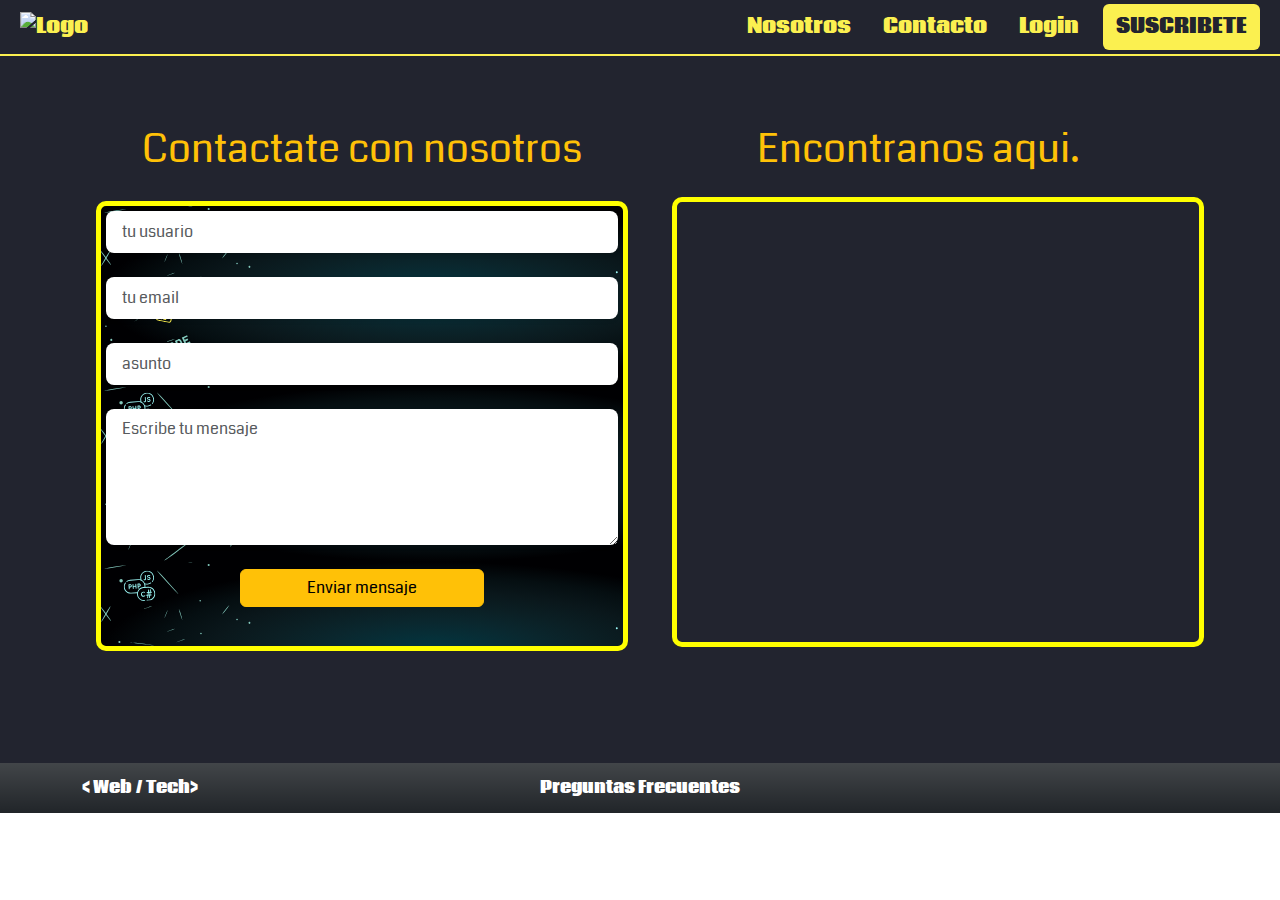
==== commit e751918a: "arreglo de faqs y error404" ====
--- a/contactos.html
+++ b/contactos.html
@@ -25,196 +25,197 @@
 
 <body>
 
-  <header>
-    <!-- NAVBAR -->
-    <nav class="navbar navbar-expand-sm py-1 fixed-top">
-      <div class="container-fluid mx-2">
-        <!-- Logo -->
-        <a href="index.html" class="navbar-brand">
-          <img src="/img/Logo.png" height="50px" alt="Logo" /></a>
-
-        <!-- Menu desplegable -->
-        <button type="button" class="navbar-toggler" data-bs-toggle="collapse" data-bs-target="#navbarNav"
-          aria-controls="#navbarNav" aria-expanded="false" aria-label="Toggle-navigation">
-          <span class="navbar-toggler-icon"></span>
-        </button>
-
-        <div class="collapse navbar-collapse" id="navbarNav">
-          <ul class="navbar-nav ms-auto">
-            <!-- Lista Navbar -->
-            <li class="nav-item">
-              <a href="Nosotros.html" class="nav-link fw-bold me-3">Nosotros</a>
-            </li>
-
-            <li class="nav-item">
-              <a href="/contactos.html" class="nav-link fw-bold me-3">Contacto</a>
-            </li>
-
-            <li class="nav-item">
-              <a href="login.html" class="nav-link fw-bold me-3">Login</a>
-            </li>
-
-            <!-- Button Ventana modal Suscripcion -->
-            <button type="button" class="btn btn-suscripcion" data-bs-toggle="modal"
-              data-bs-target="#ventana-suscripcion">
-              SUSCRIBETE
-            </button>
-
-          </ul>
-        </div>
-
-      </div>
-    </nav>
-
-    <!-- Modal -->
-    <div class="modal fade" id="ventana-suscripcion" data-bs-backdrop="static" data-bs-keyboard="false" tabindex="-1"
-      aria-labelledby="ventana-suscripcionLabel" aria-hidden="true">
-      <div class="modal-dialog modal-dialog-centered">
-
-        <div class="modal-content">
-          <!-- Modal Header -->
-          <div class="modal-header bg-dark">
-            <!-- Btn de cancelar sup -->
-            <button type="button" class="btn-close" data-bs-dismiss="modal" aria-label="Close"></button>
+    <!-- HEADER CON NAVBAR Y VENTANA MODAL -->
+    <header>
+
+      <!-- NAVBAR -->
+      <nav class="navbar navbar-expand-sm py-1 fixed-top">
+        <section class="container-fluid mx-2">
+          <!-- Logo -->
+          <a href="index.html" class="navbar-brand"> <img src="/img/Logo.png" height="50px" alt="Logo" /> </a>
+  
+          <!-- Menu desplegable -->
+          <button type="button" class="navbar-toggler" data-bs-toggle="collapse" data-bs-target="#navbarNav"
+            aria-controls="#navbarNav" aria-expanded="false" aria-label="Toggle-navigation">
+            <span class="navbar-toggler-icon"></span>
+          </button>
+  
+          <!-- Items Navbar -->
+          <section class="collapse navbar-collapse" id="navbarNav">
+            <ul class="navbar-nav ms-auto">
+              <!-- Lista Navbar -->
+              <li class="nav-item">
+                <a href="/Nosotros.html" class="nav-link fw-bold me-3">Nosotros</a>
+              </li>
+  
+              <li class="nav-item">
+                <a href="/contactos.html" class="nav-link fw-bold me-3">Contacto</a>
+              </li>
+  
+              <li class="nav-item">
+                <a href="/login.html" class="nav-link fw-bold me-3">Login</a>
+              </li>
+  
+              <!-- Button Ventana modal Suscripcion -->
+              <button type="button" class="btn btn-suscripcion" data-bs-toggle="modal" data-bs-target="#ventana-suscripcion">
+                SUSCRIBETE
+              </button>
+  
+            </ul>
+          </section>
+        </section>
+      </nav>
+  
+      <!-- Modal -->
+      <section class="modal fade" id="ventana-suscripcion" data-bs-backdrop="static" data-bs-keyboard="false" tabindex="-1"
+        aria-labelledby="ventana-suscripcionLabel" aria-hidden="true">
+        
+        <div class="modal-dialog modal-dialog-centered">
+  
+          <div class="modal-content">
+            <!-- Modal Header -->
+            <div class="modal-header bg-dark">
+              <!-- Btn de cancelar sup -->
+              <button type="button" class="btn-close" data-bs-dismiss="modal" aria-label="Close"></button>
+            </div>
+  
+            <!-- Modal Body -->
+            <div class="modal-body text-center">
+              <!-- Banner Suscripción -->
+              <div class="banner-ventana-suscripcion col-12 mb-2 py-1">
+                <i class="fa-solid fa-envelope fa-3x mt-2 text-white"></i>
+  
+                <h3 class="mt-2 fw-bold" style="color: var(--colorPrimary)">
+                  ¡Únete a Nuestra comunidad!
+                </h3>
+  
+                <p class="my-2 text-white">
+                  Recibe los últimos artículos publicados <br />
+                  Aprende con nosotros, compártelo con el mundo.
+                </p>
+  
+                <p class="mb-2" style="color: var(--colorPrimary)">
+                  Nuevas publicaciones Lunes y Viernes
+                </p>
+              </div>
+  
+              <!-- Formulario de Suscripción -->
+              <form action="/Error404.html" method="get">
+                <div class="row">
+                  <!-- 1ra columna form - Datos de suscripcion -->
+                  <div class="col-md-6 mt-2">
+  
+                    <label for="Datos-suscripcion" class="mb-2">Datos de suscripción</label>
+  
+                    <input type="text" id="nombre-apellido" name="nombre-apellido" class="form-control mb-3"
+                      placeholder="Nombre y Apellido" title="El nombre solo debe contener letras y espacios." required
+                      pattern="^[A-Za-zÀ-ÿ\u00f1\u00d1]+(\s[A-Za-zÀ-ÿ\u00f1\u00d1]+)+$">
+                    <!-- Incluye letras (mayúsculas y minúsculas), letras acentuadas y la "ñ". Además, requiere al menos un espacio entre el nombre y el apellido, y asegura que solo se ingresen letras y espacios -->
+  
+                    <input type="email" id="email" name="email" class="form-control mb-3" placeholder="Correo electronico"
+                      title="Por favor, introduce un correo electrónico válido." required
+                      pattern="^[a-zA-Z0-9._%+-]+@[a-zA-Z0-9.-]+\.[a-zA-Z]{2,}$">
+                    <!-- Incluye un nombre de usuario seguido por @, un dominio, y una extensión con al menos dos caracteres -->
+  
+                    <input type="date" id="nacimiento" name="nacimiento" class="form-control mb-3"
+                      placeholder="Fecha de nacimiento"
+                      title="Por favor, introduce una fecha válida en el formato AAAA-MM-DD." required
+                      pattern="\d{4}-\d{2}-\d{2}">
+                    <!-- Valida que la fecha esté en el formato AAAA-MM-DD-->
+  
+                  </div>
+  
+                  <!-- 2da columna form - Intereses y preferencias -->
+                  <div class="col-md-6 mt-2">
+  
+                    <label for="Datos-suscripcion" class="mb-2">Intereses y Preferencias</label>
+  
+                    <!-- Selector de frecuencia -->
+                    <select name="Frecuencia" id="Frecuencia-envios" class="form-select mb-3">
+  
+                      <option selected>Frecuencia de envíos</option>
+                      <option value="1">Diariamente</option>
+                      <option value="2">Semanalmente</option>
+                      <option value="3">Mensualmente</option>
+  
+                    </select>
+  
+                    <!-- Checkbox de intereses -->
+                    <div class="row">
+  
+                      <!-- 1ra columna checkbox-->
+                      <div class="col-6">
+  
+                        <div class="form-check">
+                          <input class="form-check-input" type="checkbox" name="Bootsrap5" id="Bootsrap5"
+                            value="Bootsrap5">
+                          <label for="Bootsrap5" class="form-check-label mb-2">
+                            Bootsrap5
+                          </label>
+                        </div>
+                        <div class="form-check">
+                          <input class="form-check-input" type="checkbox" name="Informativos" id="Informativos"
+                            value="Informativos">
+                          <label for="Informativos" class="form-check-label mb-2">
+                            Informativos
+                          </label>
+                        </div>
+                        <div class="form-check">
+                          <input class="form-check-input" type="checkbox" name="Herramientas" id="Herramientas"
+                            value="Herramientas">
+                          <label for="Herramientas" class="form-check-label mb-2">
+                            Herramientas
+                          </label>
+                        </div>
+  
+                      </div>
+  
+                      <!-- 2da columna checbox-->
+                      <div class="col-6">
+  
+                        <div class="form-check">
+                          <input class="form-check-input" type="checkbox" name="Css3" id="Css3" value="Css3">
+                          <label for="Css3" class="form-check-label mb-2">
+                            Css3
+                          </label>
+                        </div>
+                        <div class="form-check">
+                          <input class="form-check-input" type="checkbox" name="Html5" id="Html5" value="Html5">
+                          <label for="Html5" class="form-check-label mb-2">
+                            Html5
+                          </label>
+                        </div>
+                        <div class="form-check">
+                          <input class="form-check-input" type="checkbox" name="Scrum" id="Scrum" value="Scrum">
+                          <label for="Scrum" class="form-check-label mb-2">
+                            Scrum
+                          </label>
+                        </div>
+                      </div>
+  
+                    </div>
+  
+                  </div>
+  
+                </div>
+  
+            </div>
+            
+            <!-- Modal Footer -->
+            <div class="modal-footer bg-dark">
+              <div class="d-flex justify-content-center w-100">
+                <button type="submit" class="btn btn-suscripcion">SUSCRIBIRME</button>
+              </div>
+            </div>
+              </form>
           </div>
-
-          <!-- Modal Body -->
-          <div class="modal-body text-center">
-            <!-- Banner Suscripción -->
-            <div class="banner-ventana-suscripcion col-12 mb-2 py-1">
-              <i class="fa-solid fa-envelope fa-3x mt-2 text-white"></i>
-
-              <h3 class="mt-2 fw-bold" style="color: var(--colorPrimary)">
-                ¡Únete a Nuestra comunidad!
-              </h3>
-
-              <p class="my-2 text-white">
-                Recibe los últimos artículos publicados <br />
-                Aprende con nosotros, compártelo con el mundo.
-              </p>
-
-              <p class="mb-2" style="color: var(--colorPrimary)">
-                Nuevas publicaciones Lunes y Viernes
-              </p>
-            </div>
-
-            <!-- Formulario de Suscripción -->
-            <form action="/Error404.html" method="get">
-              <div class="row">
-                <!-- 1ra columna form - Datos de suscripcion -->
-                <div class="col-md-6 mt-2">
-
-                  <label for="Datos-suscripcion" class="mb-2">Datos de suscripción</label>
-
-                  <input type="text" id="nombre-apellido" name="nombre-apellido" class="form-control mb-3"
-                    placeholder="Nombre y Apellido" title="El nombre solo debe contener letras y espacios." required
-                    pattern="^[A-Za-zÀ-ÿ\u00f1\u00d1]+(\s[A-Za-zÀ-ÿ\u00f1\u00d1]+)+$">
-                  <!-- Incluye letras (mayúsculas y minúsculas), letras acentuadas y la "ñ". Además, requiere al menos un espacio entre el nombre y el apellido, y asegura que solo se ingresen letras y espacios -->
-
-                  <input type="email" id="email" name="email" class="form-control mb-3" placeholder="Correo electronico"
-                    title="Por favor, introduce un correo electrónico válido." required
-                    pattern="^[a-zA-Z0-9._%+-]+@[a-zA-Z0-9.-]+\.[a-zA-Z]{2,}$">
-                  <!-- Incluye un nombre de usuario seguido por @, un dominio, y una extensión con al menos dos caracteres -->
-
-                  <input type="date" id="nacimiento" name="nacimiento" class="form-control mb-3"
-                    placeholder="Fecha de nacimiento"
-                    title="Por favor, introduce una fecha válida en el formato AAAA-MM-DD." required
-                    pattern="\d{4}-\d{2}-\d{2}">
-                  <!-- Valida que la fecha esté en el formato AAAA-MM-DD-->
-
-                </div>
-
-                <!-- 2da columna form - Intereses y preferencias -->
-                <div class="col-md-6 mt-2">
-
-                  <label for="Datos-suscripcion" class="mb-2">Intereses y Preferencias</label>
-
-                  <!-- Selector de frecuencia -->
-                  <select name="Frecuencia" id="Frecuencia-envios" class="form-select mb-3" required>
-
-                    <option selected>Frecuencia de envíos</option>
-                    <option value="1">Diariamente</option>
-                    <option value="2">Semanalmente</option>
-                    <option value="3">Mensualmente</option>
-
-                  </select>
-
-                  <!-- Checkbox de intereses -->
-                  <div class="row">
-
-                    <!-- 1ra columna checkbox-->
-                    <div class="col-6">
-
-                      <div class="form-check">
-                        <input class="form-check-input" type="checkbox" name="Bootsrap5" id="Bootsrap5"
-                          value="Bootsrap5">
-                        <label for="Bootsrap5" class="form-check-label mb-2">
-                          Bootsrap5
-                        </label>
-                      </div>
-                      <div class="form-check">
-                        <input class="form-check-input" type="checkbox" name="Informativos" id="Informativos"
-                          value="Informativos">
-                        <label for="Informativos" class="form-check-label mb-2">
-                          Informativos
-                        </label>
-                      </div>
-                      <div class="form-check">
-                        <input class="form-check-input" type="checkbox" name="Herramientas" id="Herramientas"
-                          value="Herramientas">
-                        <label for="Herramientas" class="form-check-label mb-2">
-                          Herramientas
-                        </label>
-                      </div>
-
-                    </div>
-
-                    <!-- 2da columna checbox-->
-                    <div class="col-6">
-
-                      <div class="form-check">
-                        <input class="form-check-input" type="checkbox" name="Css3" id="Css3" value="Css3">
-                        <label for="Css3" class="form-check-label mb-2">
-                          Css3
-                        </label>
-                      </div>
-                      <div class="form-check">
-                        <input class="form-check-input" type="checkbox" name="Html5" id="Html5" value="Html5">
-                        <label for="Html5" class="form-check-label mb-2">
-                          Html5
-                        </label>
-                      </div>
-                      <div class="form-check">
-                        <input class="form-check-input" type="checkbox" name="Scrum" id="Scrum" value="Scrum">
-                        <label for="Scrum" class="form-check-label mb-2">
-                          Scrum
-                        </label>
-                      </div>
-                    </div>
-
-                  </div>
-
-                </div>
-
-              </div>
-
-          </div>
-
-          <!-- Modal Footer -->
-          <div class="modal-footer bg-dark">
-            <div class="d-flex justify-content-center w-100">
-              <button type="submit" class="btn btn-suscripcion">SUSCRIBIRME</button>
-            </div>
-          </div>
-          </form>
-        </div>
-
-      </div>
-    </div>
-  </header>
+  
+        </div>
+      </section>
+    </header>
 
   <!-- FORMULARIO DE CONTACTOS Y MAPA DE UBICACION -->
-  <section class="contact-container  p-5" id="contactos">
+  <section class="contact-container p-5" id="contactos">
     <div class="container-fluid-lg">
 
 
@@ -230,13 +231,13 @@
           <div class="contact-form mt-4 ">
             <form action="">
               <div class="row">
-                <div class="col-lg-12 mb-4">
+                <div class="col-lg-12 col-sm-12 mb-4">
 
                   <input type="text" name="username" placeholder="tu usuario"
                     class="form-control form-control-lg fs-6 border-0 shadow-sm" pattern="^[a-zA-Z0-9_]{3,16}$"
                     required>
                 </div>
-                <div class="col-lg-12 mb-4">
+                <div class="col-lg-12  col-sm-12 mb-4">
 
                   <input type="email" name="email" placeholder="tu email"
                     class="form-control form-control-lg fs-6 border-0 shadow-sm"
@@ -244,14 +245,14 @@
                 </div>
               </div>
               <div class="row">
-                <div class="col-lg-12 mb-4">
+                <div class="col-lg-12 col-sm-12 mb-4">
                   <input type="text" name="asunto" placeholder="asunto"
                     class="form-control form-control-lg fs-6 border-0 shadow-sm" pattern="^[a-zA-Z0-9\s]{3,15}$"
                     required>
                 </div>
               </div>
               <div class="row">
-                <div class="col-lg-12 mb-4">
+                <div class="col-lg-12 col-sm-12 mb-4">
                   <textarea rows="5" name="Mensaje" id="mensajes" placeholder="Escribe tu mensaje"
                     pattern="^[a-zA-Z0-9\s,.!?]{10,100}$" class="form-control form-control-lg fs-6 border-0 shadow-sm"
                     required></textarea>
@@ -259,7 +260,7 @@
               </div>
 
               <div class="row ">
-                <div class="d-grid gap-2 col-6 mx-auto  ">
+                <div class="d-grid gap-2 col-6 mx-auto ">
                   <button type="submit" class="btn btn-warning text-center">Enviar mensaje</button>
 
                 </div>
@@ -300,25 +301,27 @@
   <!-- FOOTER -->
   <footer class="footer bg-dark bg-gradient">
     <div class="container-lg">
-      <div class="row py-2">
-        <div class="col-lg-4">
-          <a class="nav-link text-center text-white fw-bolder fs-5" href="index.html">
+      <div class="row d-flex justify-content-between align-items-center">
+        <!-- 1ra Columna Logo -->
+        <div class="col-lg-4 col-md-4 d-flex justify-content-center justify-content-lg-start">
+          <a class="nav-link text-center text-white fw-bolder fs-6" href="index.html">
             < Web / Tech>
           </a>
         </div>
 
-        <div class="col-lg-4">
-          <a class="nav-link text-center text-white fw-bolder fs-5" href="Faqs.html">Preguntas Frecuentes</a>
-        </div>
-
-        <div class="text-center redes-sociales col-lg-4">
-          <a href="#"><i class="fa-brands fa-square-instagram"></i></a>
-          <a href="#"><i class="fa-brands fa-square-twitter"></i></a>
-          <a href="#"><i class="fa-brands fa-facebook"></i></a>
-          <a href="#"><i class="fa-brands fa-tiktok"></i></a>
+        <!-- 2da Columna Faqs -->
+        <div class="col-lg-4 col-md-4 d-flex justify-content-center">
+          <a class="nav-link text-center text-white fw-bolder fs-6" href="/faqs.html">Preguntas Frecuentes</a>
+        </div>
+
+        <!-- 3ra Columna Redes sociales -->
+        <div class="text-center redes-sociales col-lg-4 col-md-4 d-flex justify-content-center justify-content-lg-end">
+          <a href="https://www.instagram.com/RollingCodeSchool/"><i class="fa-brands fa-square-instagram mx-2"></i></a>
+          <a href="https://ar.linkedin.com/company/rollingcodeschool"><i class="fa-brands fa-linkedin mx-2"></i></a>
+          <a href="https://www.facebook.com/RollingCodeSchool/"><i class="fa-brands fa-facebook mx-2"></i></a>
+          <a href="https://www.tiktok.com/@rollingcode"><i class="fa-brands fa-tiktok mx-2"></i></a>
         </div>
       </div>
-    </div>
   </footer>
 
 
--- a/css/styles.css
+++ b/css/styles.css
@@ -1,23 +1,30 @@
 @import url('https://fonts.googleapis.com/css2?family=Coda:wght@400;800&display=swap');
 
-/* Estilos Login */
-@import "/css/login.css";
+/* Estilos Generales */
 @import "/css/general.css";
 @import "/css/variables.css";
-@import "/css/entradas.css";
+@import "/css/Home/Navbar-Footer.css";
+
+/* Estilos del Home */
+@import "/css/Home/Ventana-suscripcion.css";
+@import "/css/Home/Home.css";
+@import "/css/Home/MediaQuerys-home.css";
+
+/* Estilos de Entradas */
+@import "/css/Entrada/entradas.css";
+
+
+/* Estilos Login */
+@import "/css/Login/login.css";
+
+
 /* estilos galeria*/
-@import"/css/galeria.css";
+@import"/css/Galeria/galeria.css";
+
 
 /*estilos contactos*/
 @import "/css/contactos/contactos.css";
 
-
-/* Estilos del Home */
-@import "/css/Home/Navbar-Footer.css";
-
-@import "/css/Home/Ventana-suscripcion.css";
-@import "/css/Home/Home.css";
-@import "/css/Home/MediaQuerys-home.css";
 
 /* Estilos Nosotros */
 @import "/css/Nosotros/Nosotros.css";
@@ -26,4 +33,6 @@
 
 /* ESTILOS ERROR 404 */
 @import "/css/Error404/Error404.css";
+
+/* Estilos Faqs */
 @import "/css/faqs/faqs.css";
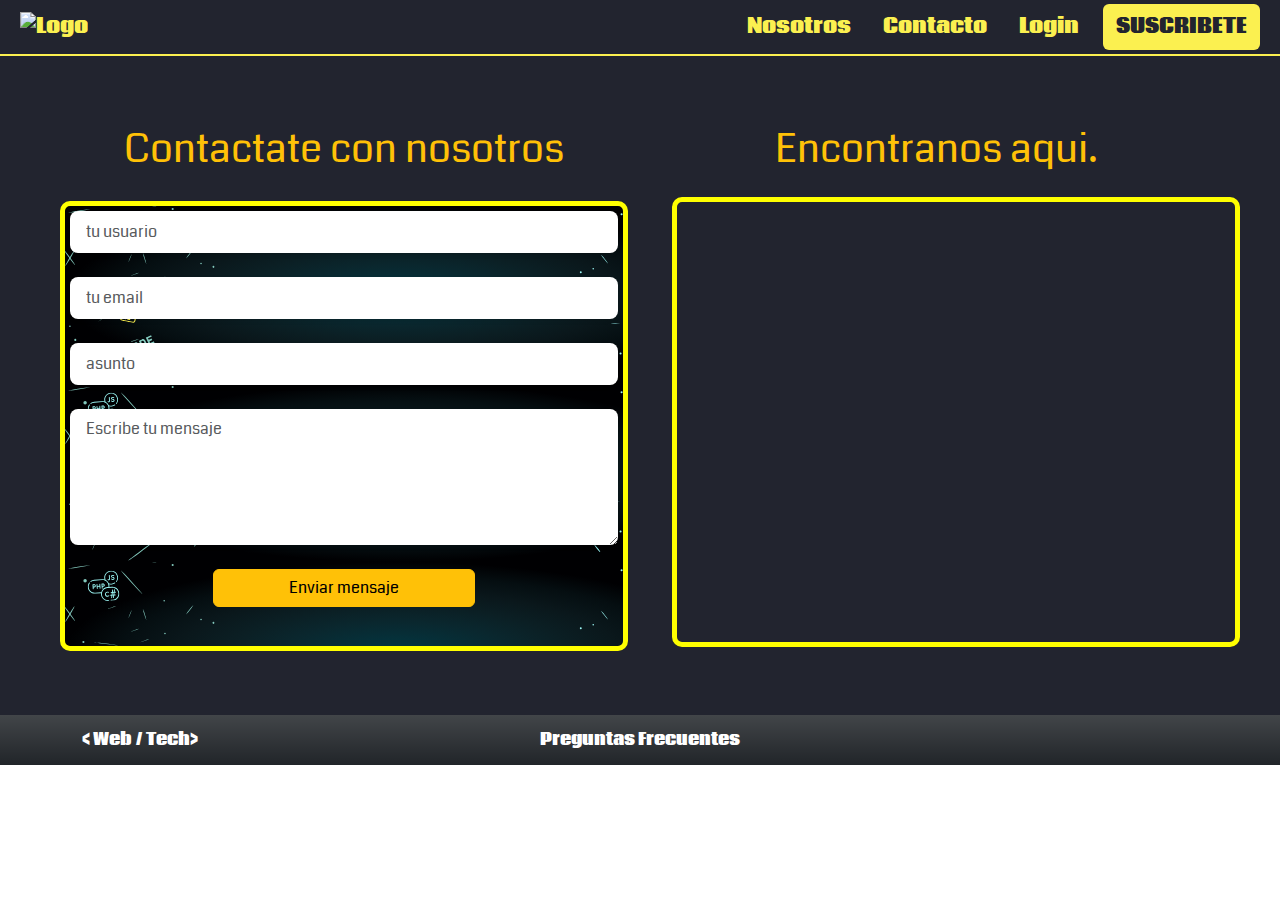
==== commit 3d5eb7e4: "Merge branch 'develop' of https://github.com/Agustin-Indarte/Blog-Web-Tech---Proyecto-Final-Rolling-" ====
--- a/contactos.html
+++ b/contactos.html
@@ -215,21 +215,18 @@
     </header>
 
   <!-- FORMULARIO DE CONTACTOS Y MAPA DE UBICACION -->
-  <section class="contact-container p-5" id="contactos">
-    <div class="container-fluid-lg">
+  <section class="contact-container pt-5" id="contactos">
+    <div class="container-fluid">
 
 
       <div class="contact-group  row p-lg-5 ">
-
-
-
         <div class="col-lg-6   rounded  ">
           <h1 class="text-warning p-1 text-center">Contactate con nosotros <i class="fa-solid fa-envelopes-bulk"></i>
           </h1>
 
 
           <div class="contact-form mt-4 ">
-            <form action="">
+            <form action="/Error404.html" method="get">
               <div class="row">
                 <div class="col-lg-12 col-sm-12 mb-4">
 
@@ -280,7 +277,7 @@
           <h1 class="text-warning p-1 text-center">Encontranos aqui. <i class="fa-solid fa-location-dot"></i></h1>
 
 
-          <div class="iframe-map col-lg-12">
+          <div class="iframe-map col-lg-12 container-sm-fluid">
             <article class="contact-item  ">
               <div class="d-flex justify-content-center p-1">
                 <iframe
